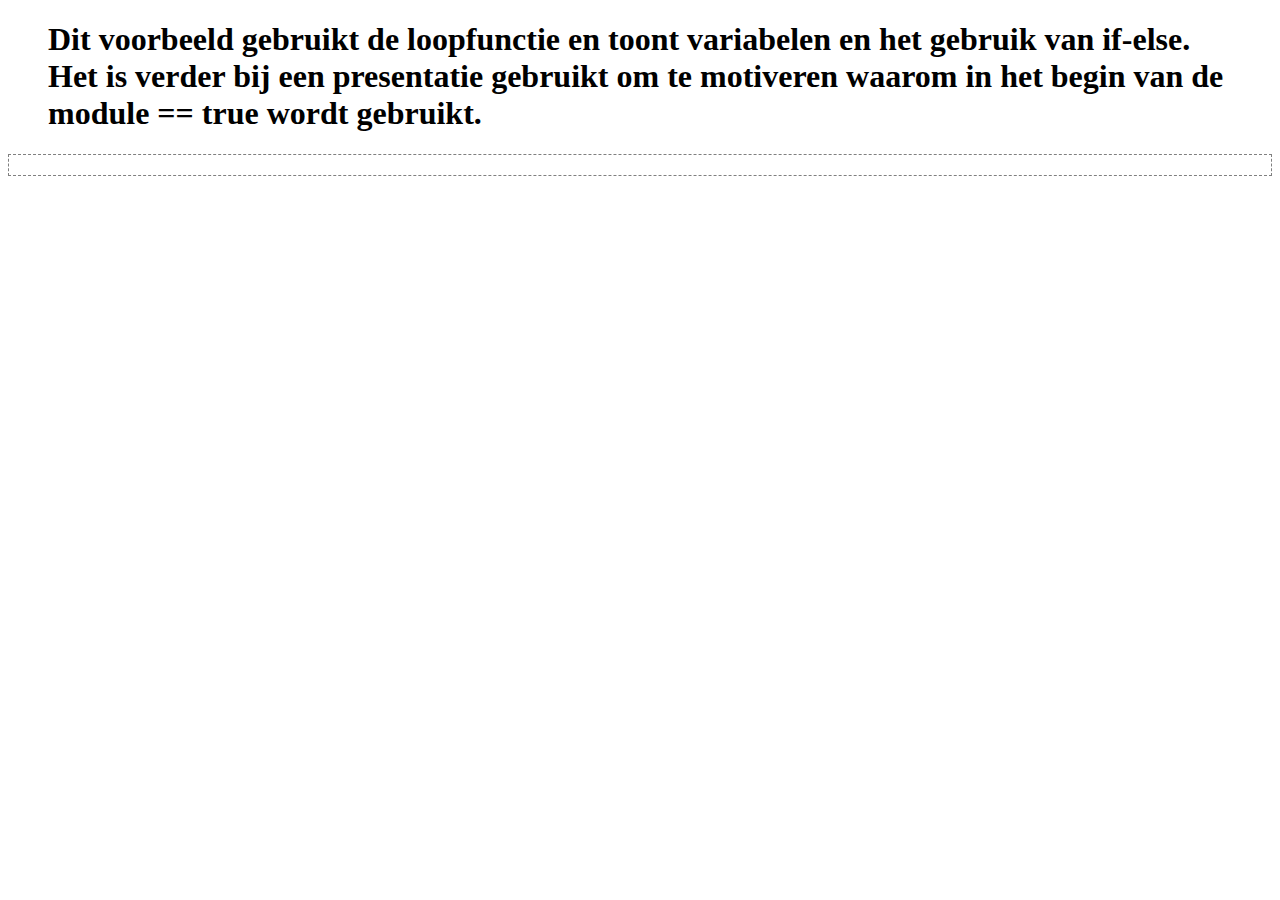
==== DOCENT/index.html @ 455f98ad "+DOCENT" ====
<!DOCTYPE html>
<html lang="nl">
  <head>
    <meta charset="UTF-8">
    <link rel="stylesheet" type="text/css" href="../CSS/games.css">
    <script src="../JS/P5/p5.min.js"></script>
    

    <!-- PAS DE REGEL HIERONDER AAN -->
    <script src='DEMO/C2.js'></script>
    <!-- PAS DE REGEL HIERBOVEN AAN -->

  </head>
  <body>
    <div class="container" id="clicker">
      <blockquote>
        <h1 id="instructie"></h1>
      </blockquote>
    </div><!-- .container -->
    <div class="container">
      <div id="processing" style='border: 1px dashed grey; padding: 10px;'></div>
    </div><!-- .container -->
    <script>
    document.getElementById("instructie").innerHTML = instructieTekst;
    </script>
  </body>
</html>
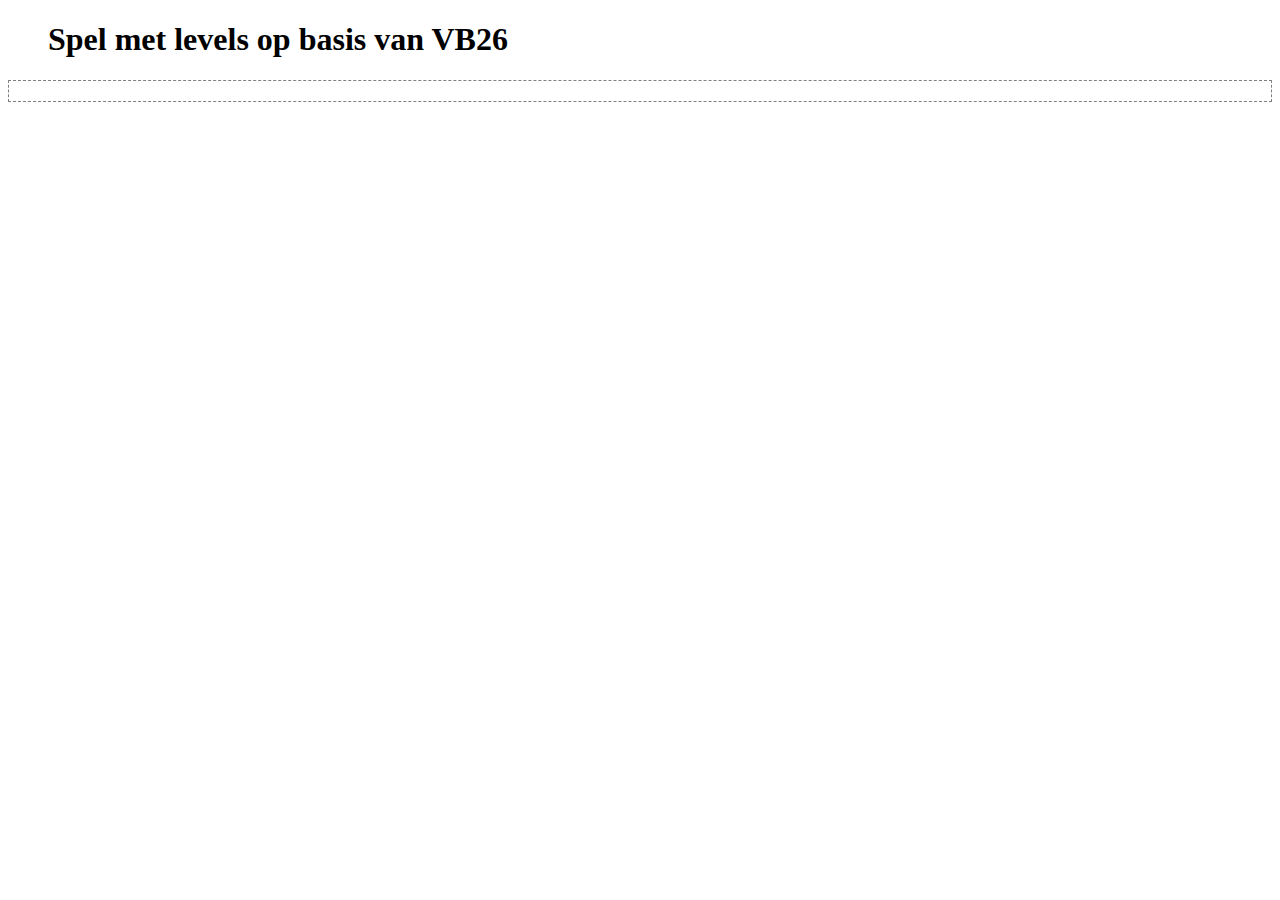
==== commit e82139de: "alle lesvoorbeelden" ====
--- a/DOCENT/index.html
+++ b/DOCENT/index.html
@@ -7,7 +7,9 @@
     
 
     <!-- PAS DE REGEL HIERONDER AAN -->
-    <script src='DEMO/C2.js'></script>
+    <script src='DEMO/levelsGame.js'></script>
+    <script src='DEMO/levelsHero.js'></script>
+    <script src='DEMO/levelsVijand.js'></script>
     <!-- PAS DE REGEL HIERBOVEN AAN -->
 
   </head>
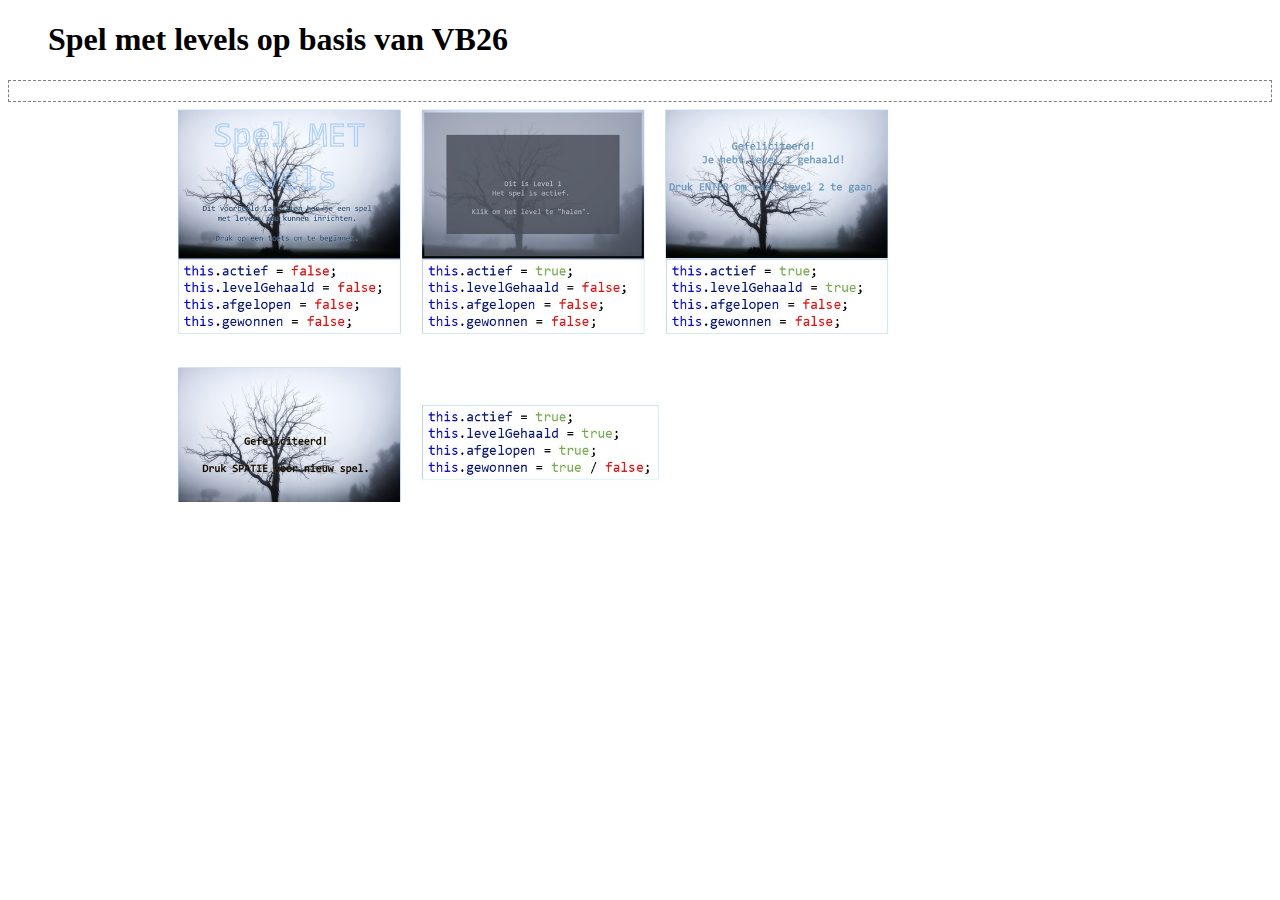
==== commit 1bbe1f27: "minor" ====
--- a/DOCENT/index.html
+++ b/DOCENT/index.html
@@ -7,9 +7,12 @@
     
 
     <!-- PAS DE REGEL HIERONDER AAN -->
-    <script src='DEMO/levelsGame.js'></script>
+    <script src='DEMO/levels.js'></script>
     <script src='DEMO/levelsHero.js'></script>
-    <script src='DEMO/levelsVijand.js'></script>
+
+    <!-- <script src='DEMO/levelsGame.js'></script>
+    <script src='DEMO/levelsHero.js'></script>
+    <script src='DEMO/levelsVijand.js'></script> -->
     <!-- PAS DE REGEL HIERBOVEN AAN -->
 
   </head>
@@ -21,6 +24,7 @@
     </div><!-- .container -->
     <div class="container">
       <div id="processing" style='border: 1px dashed grey; padding: 10px;'></div>
+      <div style="width: 750px; height: 400px; background-size: 100%; margin-left: 150px; background-image: url('DEMO/spelfase.jpg');"></div>
     </div><!-- .container -->
     <script>
     document.getElementById("instructie").innerHTML = instructieTekst;
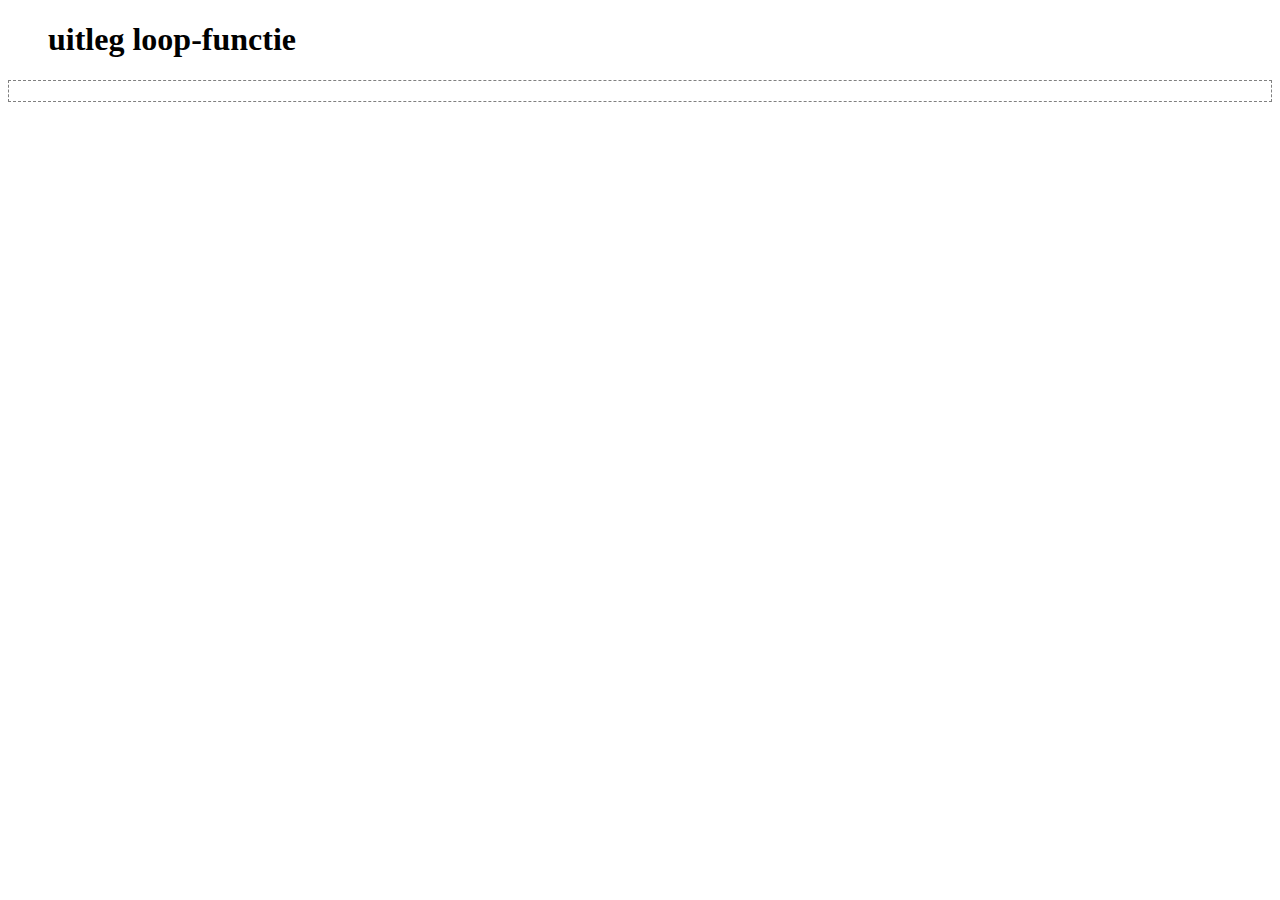
==== commit c527454b: "gamesA5" ====
--- a/DOCENT/index.html
+++ b/DOCENT/index.html
@@ -7,12 +7,9 @@
     
 
     <!-- PAS DE REGEL HIERONDER AAN -->
-    <script src='DEMO/levels.js'></script>
-    <script src='DEMO/levelsHero.js'></script>
 
-    <!-- <script src='DEMO/levelsGame.js'></script>
-    <script src='DEMO/levelsHero.js'></script>
-    <script src='DEMO/levelsVijand.js'></script> -->
+    <script src='DEMO/functies.js'></script>
+
     <!-- PAS DE REGEL HIERBOVEN AAN -->
 
   </head>
@@ -24,8 +21,11 @@
     </div><!-- .container -->
     <div class="container">
       <div id="processing" style='border: 1px dashed grey; padding: 10px;'></div>
+      <!--
       <div style="width: 750px; height: 400px; background-size: 100%; margin-left: 150px; background-image: url('DEMO/spelfase.jpg');"></div>
-    </div><!-- .container -->
+    </div>
+    -->
+    <!-- .container -->
     <script>
     document.getElementById("instructie").innerHTML = instructieTekst;
     </script>
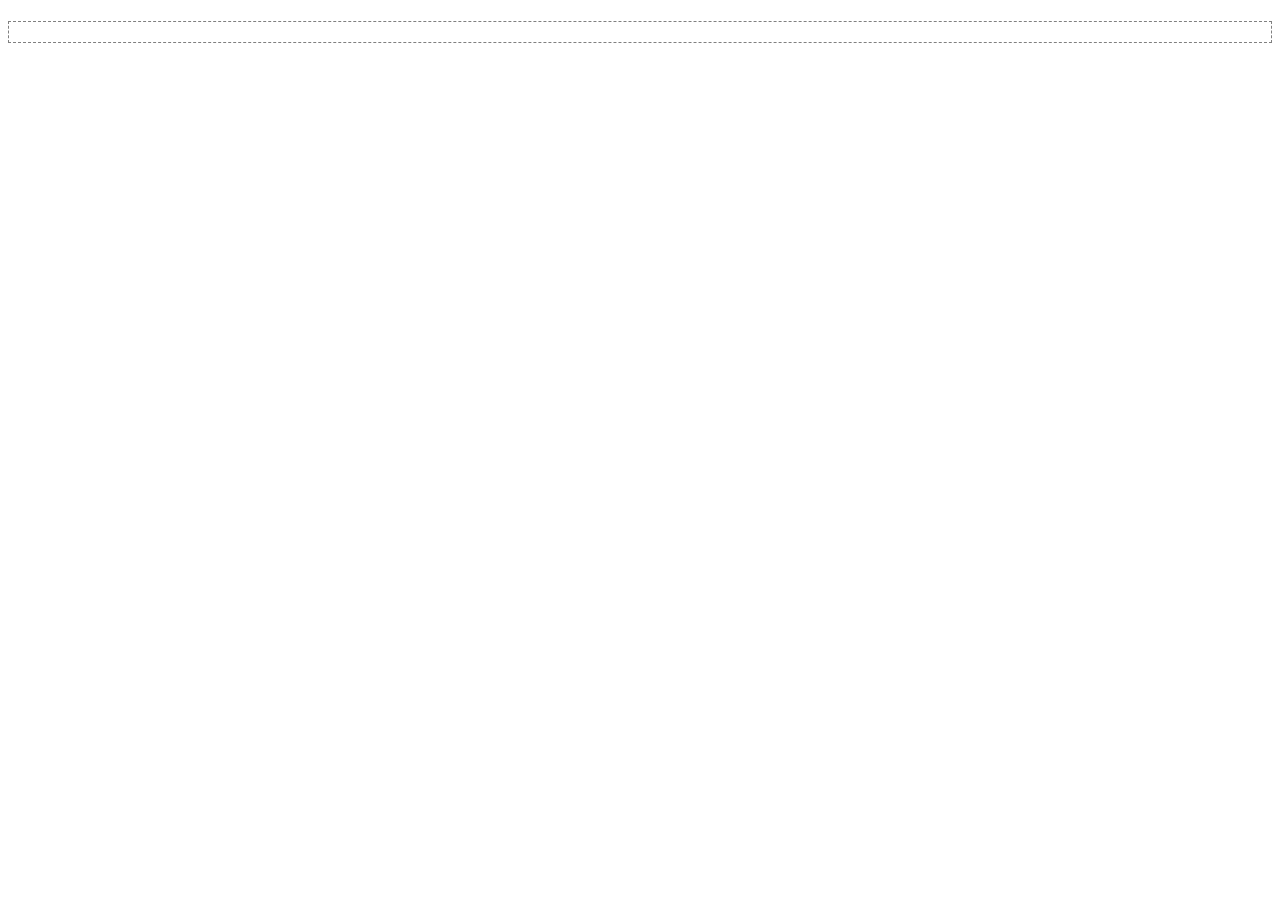
==== commit 4460ec39: "demoNora" ====
--- a/DOCENT/index.html
+++ b/DOCENT/index.html
@@ -8,7 +8,8 @@
 
     <!-- PAS DE REGEL HIERONDER AAN -->
 
-    <script src='DEMO/functies.js'></script>
+    <!-- <script src='DEMO/for.js'></script>-->
+    <script src='DEMO/rasterO30.js'></script>
 
     <!-- PAS DE REGEL HIERBOVEN AAN -->
 
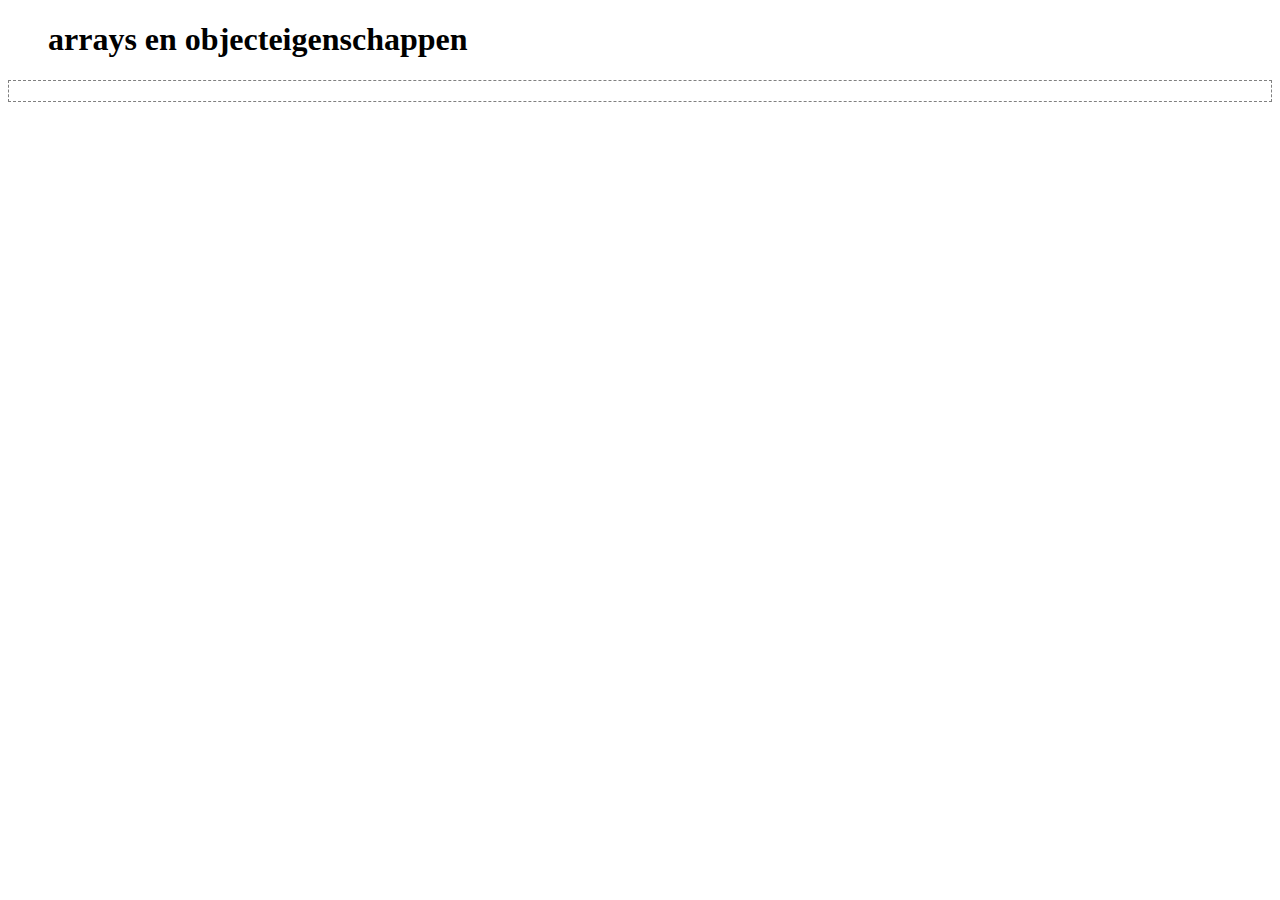
==== commit a3ecd3ce: "lessenklas4" ====
--- a/DOCENT/index.html
+++ b/DOCENT/index.html
@@ -9,7 +9,7 @@
     <!-- PAS DE REGEL HIERONDER AAN -->
 
     <!-- <script src='DEMO/for.js'></script>-->
-    <script src='DEMO/rasterO30.js'></script>
+    <script src='DEMO/arrays.js'></script>
 
     <!-- PAS DE REGEL HIERBOVEN AAN -->
 
